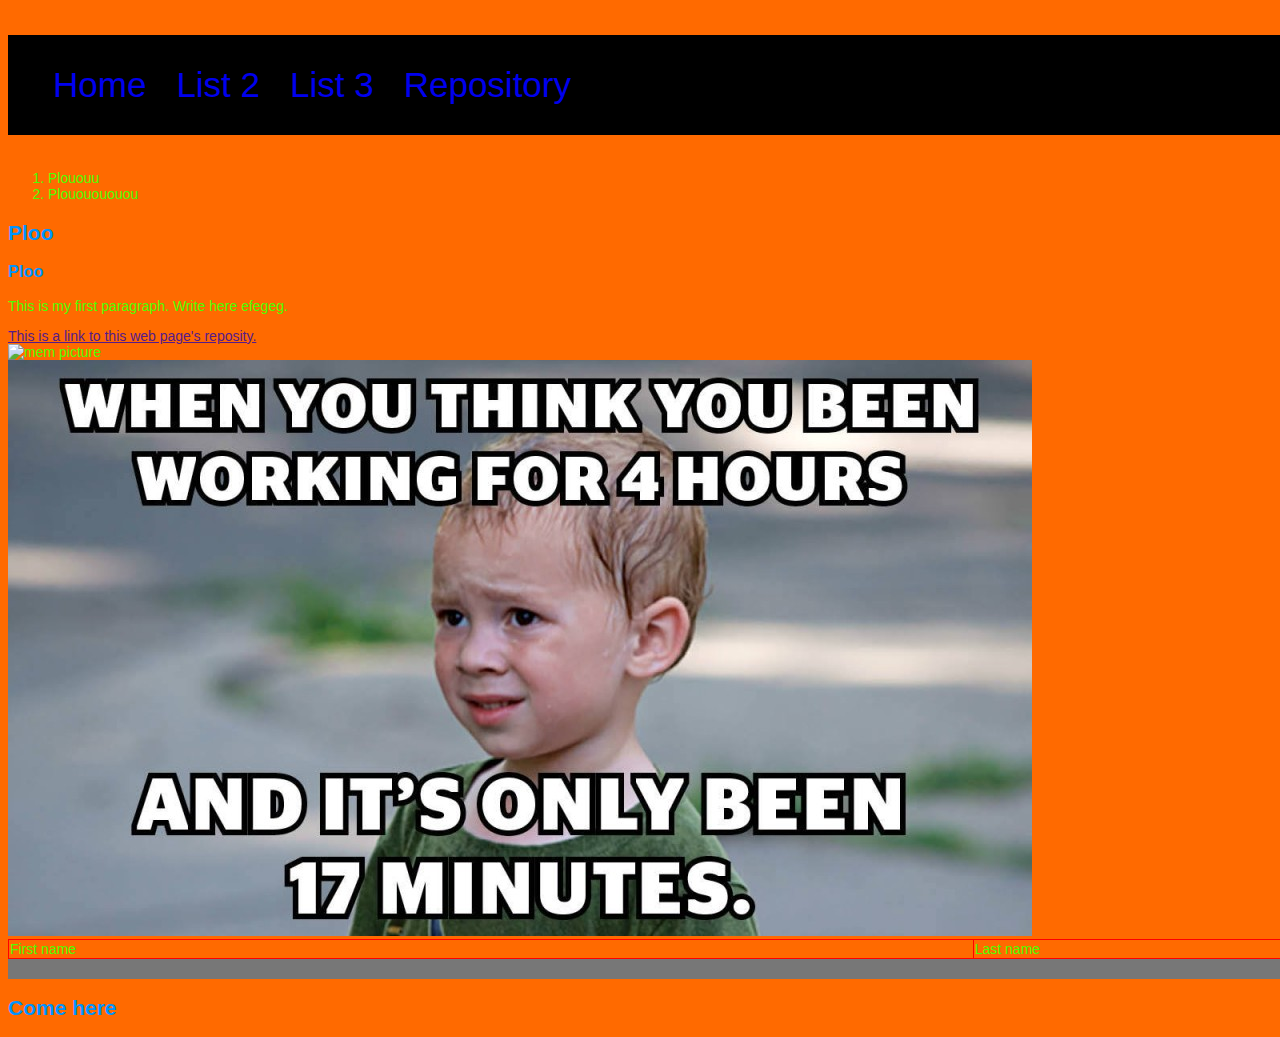
==== index.html @ 962f642a "Jou baby" ====
﻿<!DOCTYPE html>
<meta http-equiv="Content-Type" content="text/html; charset=utf-8" />
<html>
<head>
    <title> Hello everyone! 2018 </title>
    <link href="css/style.css" rel="stylesheet" type="text/css">
</head>
<body>
    <div id="wrap">
        <div id="topbar">

            <ul id="topmenu">
                <li class="active"><a href="#">Home</a></li>
                <li><a href="#">List 2</a></li>
                <li><a href="#">List 3</a></li>
                <li><a href="https://github.com/ThogeTG/learning-web">Repository</a></li>
            </ul>

        </div>

        <div id="nav">

            <ol>
                <li>Plououu</li>
                <li>Plououououou</li>
            </ol>
        </div>

        <h1></h1>
        <h2> Ploo </h2>
        <h3> Ploo </h3>
        <p> This is my first paragraph. Write here efegeg. </p>
        <a href="" target="_blank">This is a link to this web page's reposity.</a> <br>
        <img src="https://www.todaysparent.com/wp-content/uploads/2017/06/when-your-kid-becomes-a-meme-1024x576-1497986561.jpg" alt="mem picture"> <br>
        <img src="images/meme.jpg" alt="meme picture">

        <table style="width: 100%">
            <tr>
                <td> First name </td>
                <td> Last name </td>
            </tr>
        </table>
        <div id="footer">

        </div>
        <h2 id="#">Come here</h2>
    </div>
</body>
</html>
---- css/style.css ----
body {
    /*background-color: mediumvioletred;*/
    background: #ff6a00 url("https://github.com/ThogeTG/learning-web/blob/master/images/header.png?raw=true") repeat-x;
}

#wrap {
    width: 1920px;
    margin: 0 auto 15px auto;
    font-family: Verdana, Arial, Helvetica, sans-serif;
    font-size: 14px;
    color: #4cff00;
}

#topmenu {
    height: 40px;
    list-style: none;
    background-color: black;
    padding: 30px;
    text-align: center;
    font-size: 35px;
    color: white;
}

    #topmenu li {
        display: inline;
    }

    #topmenu a {
        display: block;
        float: left;
        margin: 0px 0px 0px 0px;
        text-decoration: none;
        padding: 0px 15px 0px 15px;
        text-align: center;
    }

        #topmenu a:hover {
            color: #ffffff;
            background-color: #B52E10;
        }

#header {
    display: block;
    list-style: none;
    padding: 0 0px 0px 278px;
    float: right;
    width: 415px;
    background-color: black;
    position: fixed;
}

h1, h2, h3 {
    color: #0094ff;
    font-weight: bold;
    font-family: Arial, Helvetica, sans-serif
}

table, th, td
{
    border: 1px solid #ff0000;
    border-collapse: collapse;
}

/* Header */
/*
#header 
{
    height: 242px;
    background: url(images/header.png) no-repeat left top;
    clear: both;
}

#topbar 
{
    height: 78px;
}

/*Header Menu*
#topmenu
{
    display: block;
    list-style: none;
    padding: 0 0 0 278px;
    float: right;
    width: 415px;
}

#topmenu li
{
    display: inline;
}

#topmenu a
{
    display: block;
    float: left;
    height: 28px;
    margin: 0 0 0 0;
    text-decoration: none;
    padding: 9px 15px 0px 15px;
    text-align: center;
}

#topmenu a:hover
{
    color: #b200ff;
    background-color: #808080;
}

/* Style the header */

#article {
    float: left;
    padding: 20px;
    width: 70%;
    background-color: #f1f1f1;
    height: 300px; /* only for demonstration, should be removed */
}

/* Clear floats after the columns */
#section:after {
    content: "";
    display: table;
    clear: both;
}

/* Style the footer */
#footer {
    background-color: #777;
    padding: 10px;
    text-align: center;
    color: white;
}
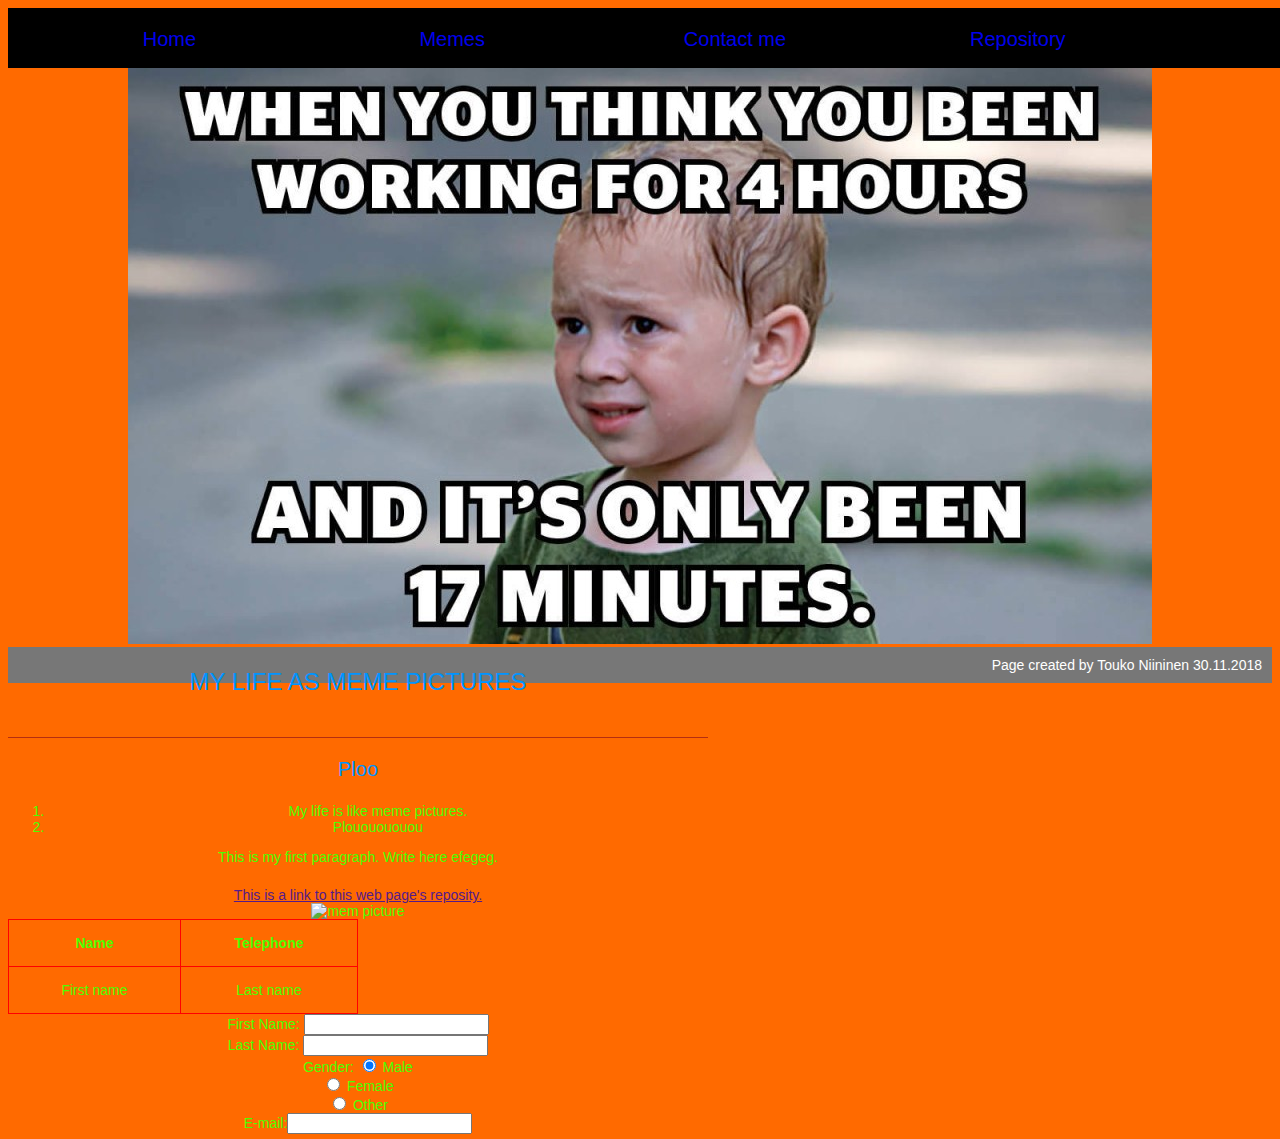
==== commit 555e3d64: "Added new file." ====
--- a/index.html
+++ b/index.html
@@ -11,39 +11,60 @@
 
             <ul id="topmenu">
                 <li class="active"><a href="#">Home</a></li>
-                <li><a href="#">List 2</a></li>
-                <li><a href="#">List 3</a></li>
+                <li><a href="#">Memes</a></li>
+                <li><a href="#">Contact me</a></li>
                 <li><a href="https://github.com/ThogeTG/learning-web">Repository</a></li>
             </ul>
 
         </div>
 
-        <div id="nav">
 
-            <ol>
-                <li>Plououu</li>
-                <li>Plououououou</li>
-            </ol>
-        </div>
-
-        <h1></h1>
-        <h2> Ploo </h2>
-        <h3> Ploo </h3>
-        <p> This is my first paragraph. Write here efegeg. </p>
-        <a href="" target="_blank">This is a link to this web page's reposity.</a> <br>
-        <img src="https://www.todaysparent.com/wp-content/uploads/2017/06/when-your-kid-becomes-a-meme-1024x576-1497986561.jpg" alt="mem picture"> <br>
         <img src="images/meme.jpg" alt="meme picture">
 
-        <table style="width: 100%">
-            <tr>
-                <td> First name </td>
-                <td> Last name </td>
-            </tr>
-        </table>
+        <div id="mainpage">
+
+            <h1>MY LIFE AS MEME PICTURES</h1>
+
+            <h2>  </h2>
+            
+            <h3> Ploo </h3>
+            
+            <p>
+                <ol>
+                    <li>My life is like meme pictures.</li>
+                    <li>Plououououou</li>
+                </ol>
+                This is my first paragraph. Write here efegeg.
+            </p>
+
+            <a href="" target="_blank">This is a link to this web page's reposity.</a> <br>
+            <img src="" alt="mem picture"> <br>
+
+
+            <table style="width: 50%">
+                <tr>
+                    <th>Name</th>
+                    <th colspan="2">Telephone</th>
+                </tr>
+                <tr>
+                    <td> First name </td>
+                    <td> Last name </td>
+                </tr>
+            </table>
+            <form>
+                First Name: <input type="text" name="fname"> <br>
+                Last Name: <input type="text" name="lname"><br>
+                Gender: <input type="radio" name="gender" value="male" checked> Male <br>
+                <input type="radio" name="gender" value="female"> Female <br>
+                <input type="radio" name="gender" value="other"> Other <br>
+                E-mail:<input type="email" name="email"> <br>
+
+            </form>
+        </div>
         <div id="footer">
-
+            Page created by Touko Niininen 30.11.2018
         </div>
-        <h2 id="#">Come here</h2>
+        <h2 id="#"></h2>
     </div>
 </body>
 </html>--- a/css/style.css
+++ b/css/style.css
@@ -4,31 +4,37 @@
 }
 
 #wrap {
-    width: 1920px;
+    width: 100%;
     margin: 0 auto 15px auto;
+    text-align: center;
     font-family: Verdana, Arial, Helvetica, sans-serif;
     font-size: 14px;
     color: #4cff00;
 }
 
 #topmenu {
-    height: 40px;
+    height: 20px;
+    width: 100%;
+    float: left;
     list-style: none;
+    margin: auto;
     background-color: black;
-    padding: 30px;
+    padding: 20px;
     text-align: center;
-    font-size: 35px;
+    font-size: 20px;
     color: white;
 }
 
-    #topmenu li {
+    #topmenu li 
+    {
         display: inline;
     }
 
     #topmenu a {
         display: block;
         float: left;
-        margin: 0px 0px 0px 0px;
+        width: 20%;
+        margin: auto;
         text-decoration: none;
         padding: 0px 15px 0px 15px;
         text-align: center;
@@ -49,16 +55,51 @@
     position: fixed;
 }
 
-h1, h2, h3 {
-    color: #0094ff;
-    font-weight: bold;
-    font-family: Arial, Helvetica, sans-serif
+#mainpage 
+{
+    width: 700px;
+    float: left;
+    padding: 5px 5px 5px 0px;
+    height: auto
 }
 
-table, th, td
+    #mainpage h1 {
+        font-size: 24px;
+    }
+
+    #mainpage h2 {
+        font-size: 18px;
+        padding-top: 20px;
+        padding-bottom: 5px;
+        border-bottom: 1px solid #B52E10;
+    }
+
+    #mainpage h3 {
+        font-size: 20px;
+    }
+
+    #mainpage h4 {
+        font-size: 18px;
+    }
+
+    #mainpage h5 {
+        font-size: 16px;
+    }
+
+h1, h2, h3 
+{
+    color: #0094ff;
+    font-weight: normal;
+    font-family: Arial, Helvetica, sans-serif;
+    text-align: center;
+}
+
+table, tr, th, td
 {
     border: 1px solid #ff0000;
     border-collapse: collapse;
+    padding: 15px;
+    text-align: center;
 }
 
 /* Header */
@@ -68,21 +109,6 @@
     height: 242px;
     background: url(images/header.png) no-repeat left top;
     clear: both;
-}
-
-#topbar 
-{
-    height: 78px;
-}
-
-/*Header Menu*
-#topmenu
-{
-    display: block;
-    list-style: none;
-    padding: 0 0 0 278px;
-    float: right;
-    width: 415px;
 }
 
 #topmenu li
@@ -128,6 +154,30 @@
 #footer {
     background-color: #777;
     padding: 10px;
-    text-align: center;
+    text-align: right;
     color: white;
 }
+
+/*Content*/
+#content {
+    background-color: #FFFFFF;
+}
+
+
+
+    #mainpage p {
+        line-height: 22px;
+        margin: 10px 0px 22px 0px;
+        text-align: justify;
+    }
+
+    #mainpage blockquote {
+        background: #efefef;
+        display: block;
+        margin: 5px;
+        font: Georgia, "Times New Roman", Times, serif;
+        font-style: italic;
+    }
+
+
+
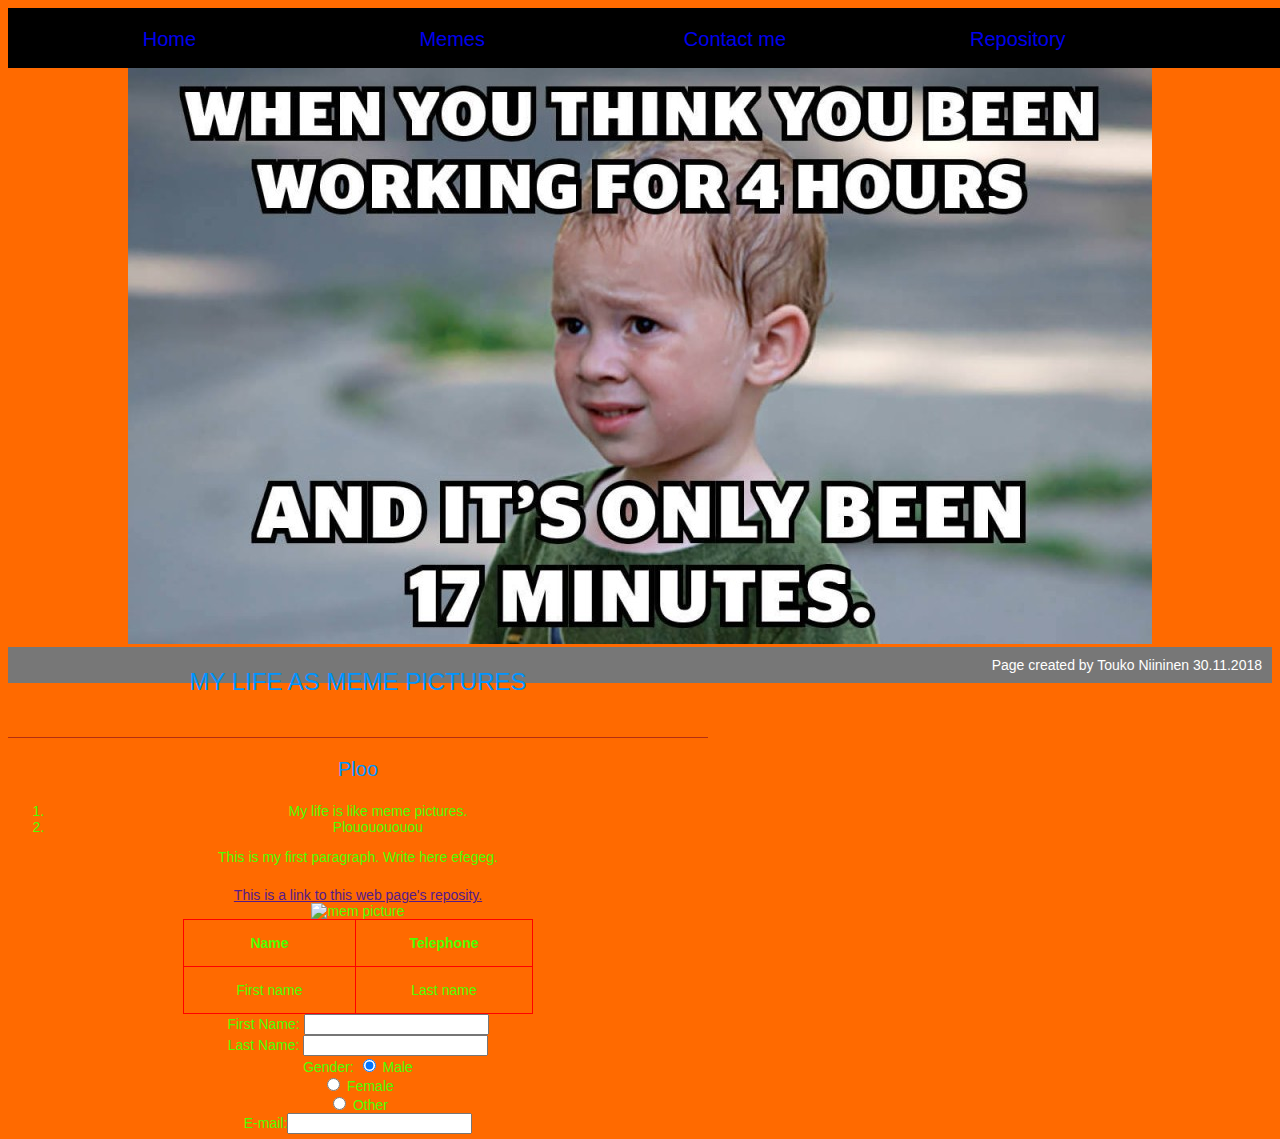
==== commit dfb1a67d: "Added a form." ====
--- a/index.html
+++ b/index.html
@@ -12,7 +12,7 @@
             <ul id="topmenu">
                 <li class="active"><a href="#">Home</a></li>
                 <li><a href="#">Memes</a></li>
-                <li><a href="#">Contact me</a></li>
+                <li><a href="contactme.html">Contact me</a></li>
                 <li><a href="https://github.com/ThogeTG/learning-web">Repository</a></li>
             </ul>
 
--- a/css/style.css
+++ b/css/style.css
@@ -94,12 +94,23 @@
     text-align: center;
 }
 
-table, tr, th, td
-{
+table, tr, th, td {
+    
     border: 1px solid #ff0000;
     border-collapse: collapse;
     padding: 15px;
     text-align: center;
+    margin: auto;
+}
+
+form
+{
+    
+}
+
+input 
+{
+    display: table-cell;
 }
 
 /* Header */
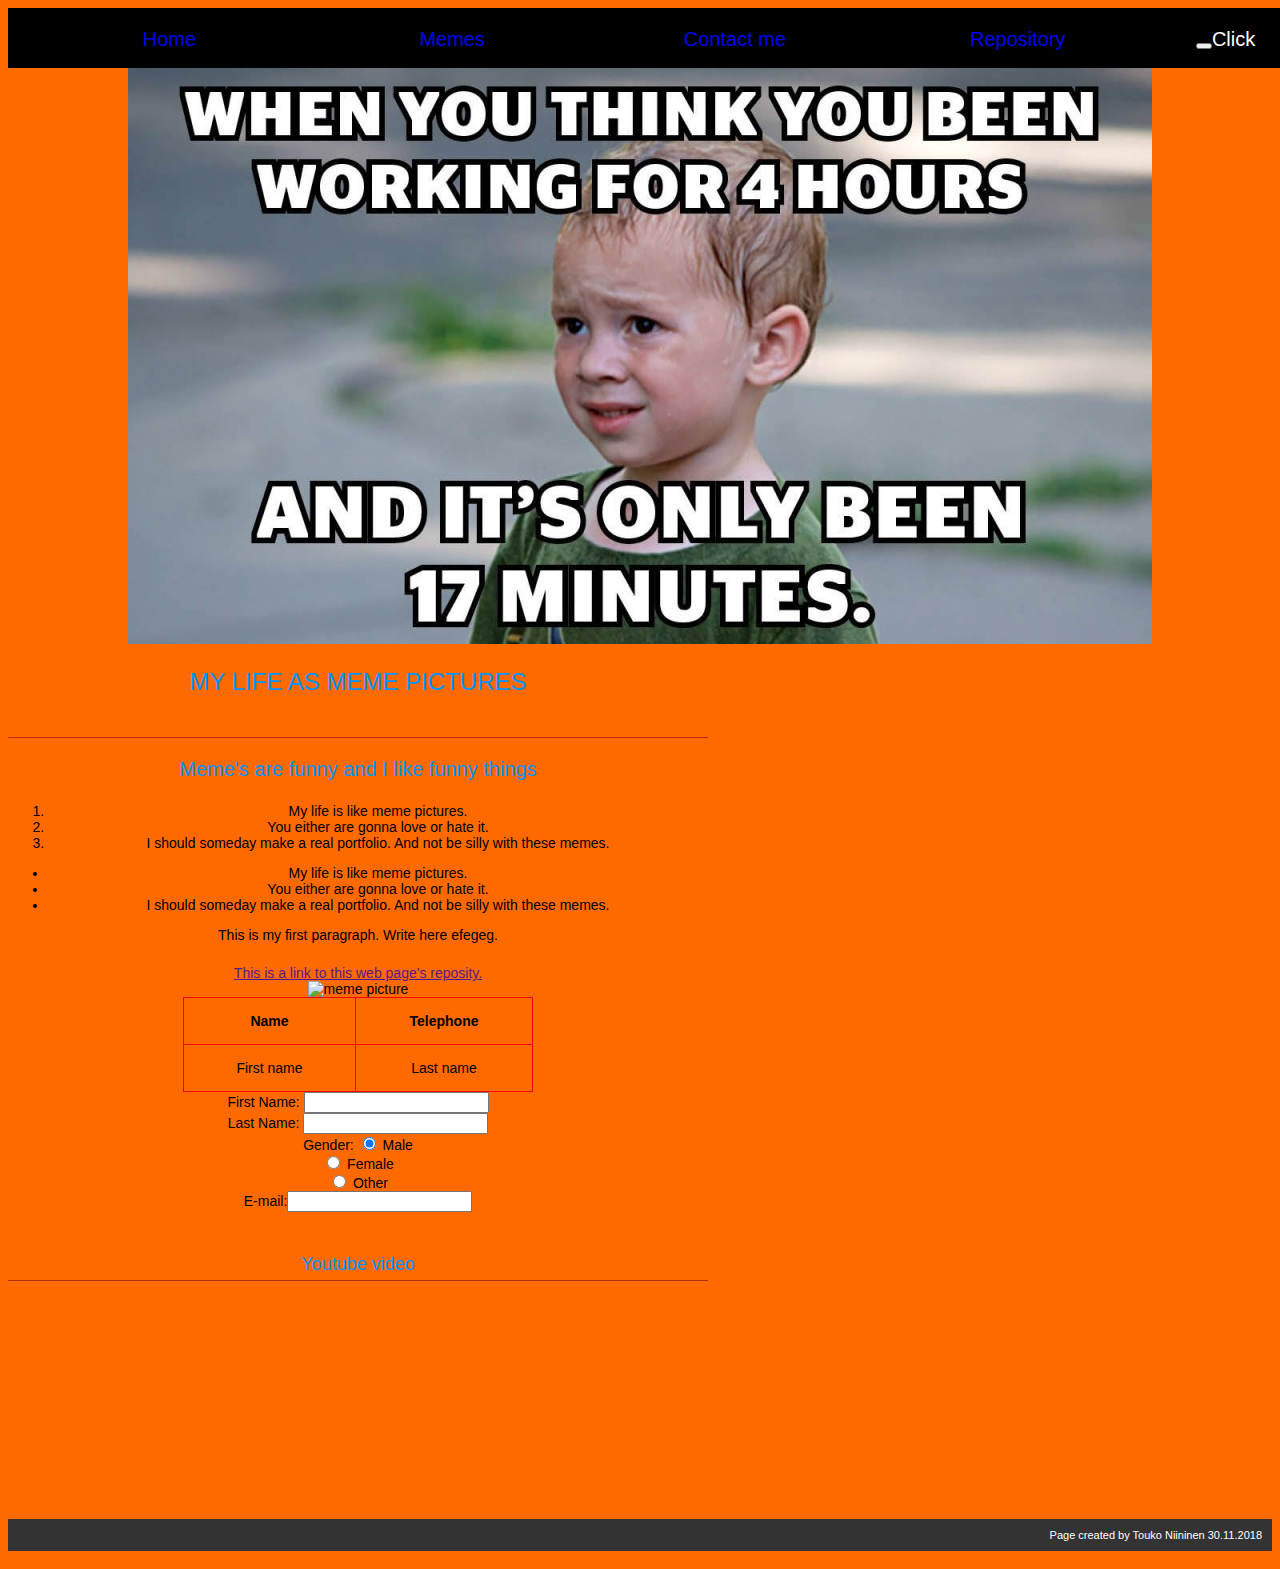
==== commit 4459cb5a: "Shittii lisää." ====
--- a/index.html
+++ b/index.html
@@ -4,6 +4,40 @@
 <head>
     <title> Hello everyone! 2018 </title>
     <link href="css/style.css" rel="stylesheet" type="text/css">
+    <script>
+        function showLocation()
+        {
+            if (navigator.geolocation)
+            {
+                navigator.geolocation.getCurrentPosition(showPosition);
+            }
+            else
+            {
+                alert('Your browser does not support geolocation');
+            }
+        }
+
+        function showPosition(position)
+        {
+            alert("Latitude: " + position.coords.latitude + "Longitude: " + position.coords.longitude);
+        }
+
+        function validateForm() {
+            if (document.forms["myForm"]["name"].value == null || document.forms["myForm"]["name"].value == "") {
+                alert("Name must be filled out");
+                return false;
+            }
+            if (document.forms["myForm"]["phone"].value == null || document.forms["myForm"]["phone"].value == "") {
+                alert("Phone must be filled out");
+                return false;
+            }
+            if (document.forms["myForm"]["email"].value == null || document.forms["myForm"]["email"].value == "") {
+                alert("Email must be filled out");
+                return false;
+            }
+            return true;
+        }
+    </script>
 </head>
 <body>
     <div id="wrap">
@@ -14,10 +48,10 @@
                 <li><a href="#">Memes</a></li>
                 <li><a href="contactme.html">Contact me</a></li>
                 <li><a href="https://github.com/ThogeTG/learning-web">Repository</a></li>
+                <li><button onclick="showLocation()"></button>Click</li>
             </ul>
 
         </div>
-
 
         <img src="images/meme.jpg" alt="meme picture">
 
@@ -26,19 +60,26 @@
             <h1>MY LIFE AS MEME PICTURES</h1>
 
             <h2>  </h2>
-            
-            <h3> Ploo </h3>
-            
+
+            <h3>Meme's are funny and I like funny things</h3>
+
             <p>
                 <ol>
                     <li>My life is like meme pictures.</li>
-                    <li>Plououououou</li>
+                    <li>You either are gonna love or hate it.</li>
+                    <li>I should someday make a real portfolio. And not be silly with these memes.</li>
                 </ol>
+
+                <ul>
+                    <li>My life is like meme pictures.</li>
+                    <li>You either are gonna love or hate it.</li>
+                    <li>I should someday make a real portfolio. And not be silly with these memes.</li>
+                </ul>
                 This is my first paragraph. Write here efegeg.
             </p>
 
             <a href="" target="_blank">This is a link to this web page's reposity.</a> <br>
-            <img src="" alt="mem picture"> <br>
+            <img src="#" alt="meme picture"><br>
 
 
             <table style="width: 50%">
@@ -58,8 +99,10 @@
                 <input type="radio" name="gender" value="female"> Female <br>
                 <input type="radio" name="gender" value="other"> Other <br>
                 E-mail:<input type="email" name="email"> <br>
-
             </form>
+            <p></p>
+            <h2>Youtube video</h2>
+            <iframe width="460" height="215" src="https://www.youtube.com/embed/N1ZgIkJ0bvY" frameborder="0" allow="accelerometer; autoplay; encrypted-media; gyroscope; picture-in-picture" allowfullscreen></iframe><br>
         </div>
         <div id="footer">
             Page created by Touko Niininen 30.11.2018
--- a/css/style.css
+++ b/css/style.css
@@ -9,7 +9,6 @@
     text-align: center;
     font-family: Verdana, Arial, Helvetica, sans-serif;
     font-size: 14px;
-    color: #4cff00;
 }
 
 #topmenu {
@@ -86,6 +85,11 @@
         font-size: 16px;
     }
 
+    #mainpage p {
+        font-size: 16px;
+        color: #0094ff;
+    }
+
 h1, h2, h3 
 {
     color: #0094ff;
@@ -94,8 +98,8 @@
     text-align: center;
 }
 
-table, tr, th, td {
-    
+table, tr, th, td 
+{
     border: 1px solid #ff0000;
     border-collapse: collapse;
     padding: 15px;
@@ -146,14 +150,6 @@
 
 /* Style the header */
 
-#article {
-    float: left;
-    padding: 20px;
-    width: 70%;
-    background-color: #f1f1f1;
-    height: 300px; /* only for demonstration, should be removed */
-}
-
 /* Clear floats after the columns */
 #section:after {
     content: "";
@@ -166,7 +162,12 @@
     background-color: #777;
     padding: 10px;
     text-align: right;
-    color: white;
+    color: #FFFFFF;
+    margin: 0 auto;
+    background: #333333;
+    font-family: Verdana, Arial, Helvetica, sans-serif;
+    font-size: 11px;
+    clear: both;
 }
 
 /*Content*/
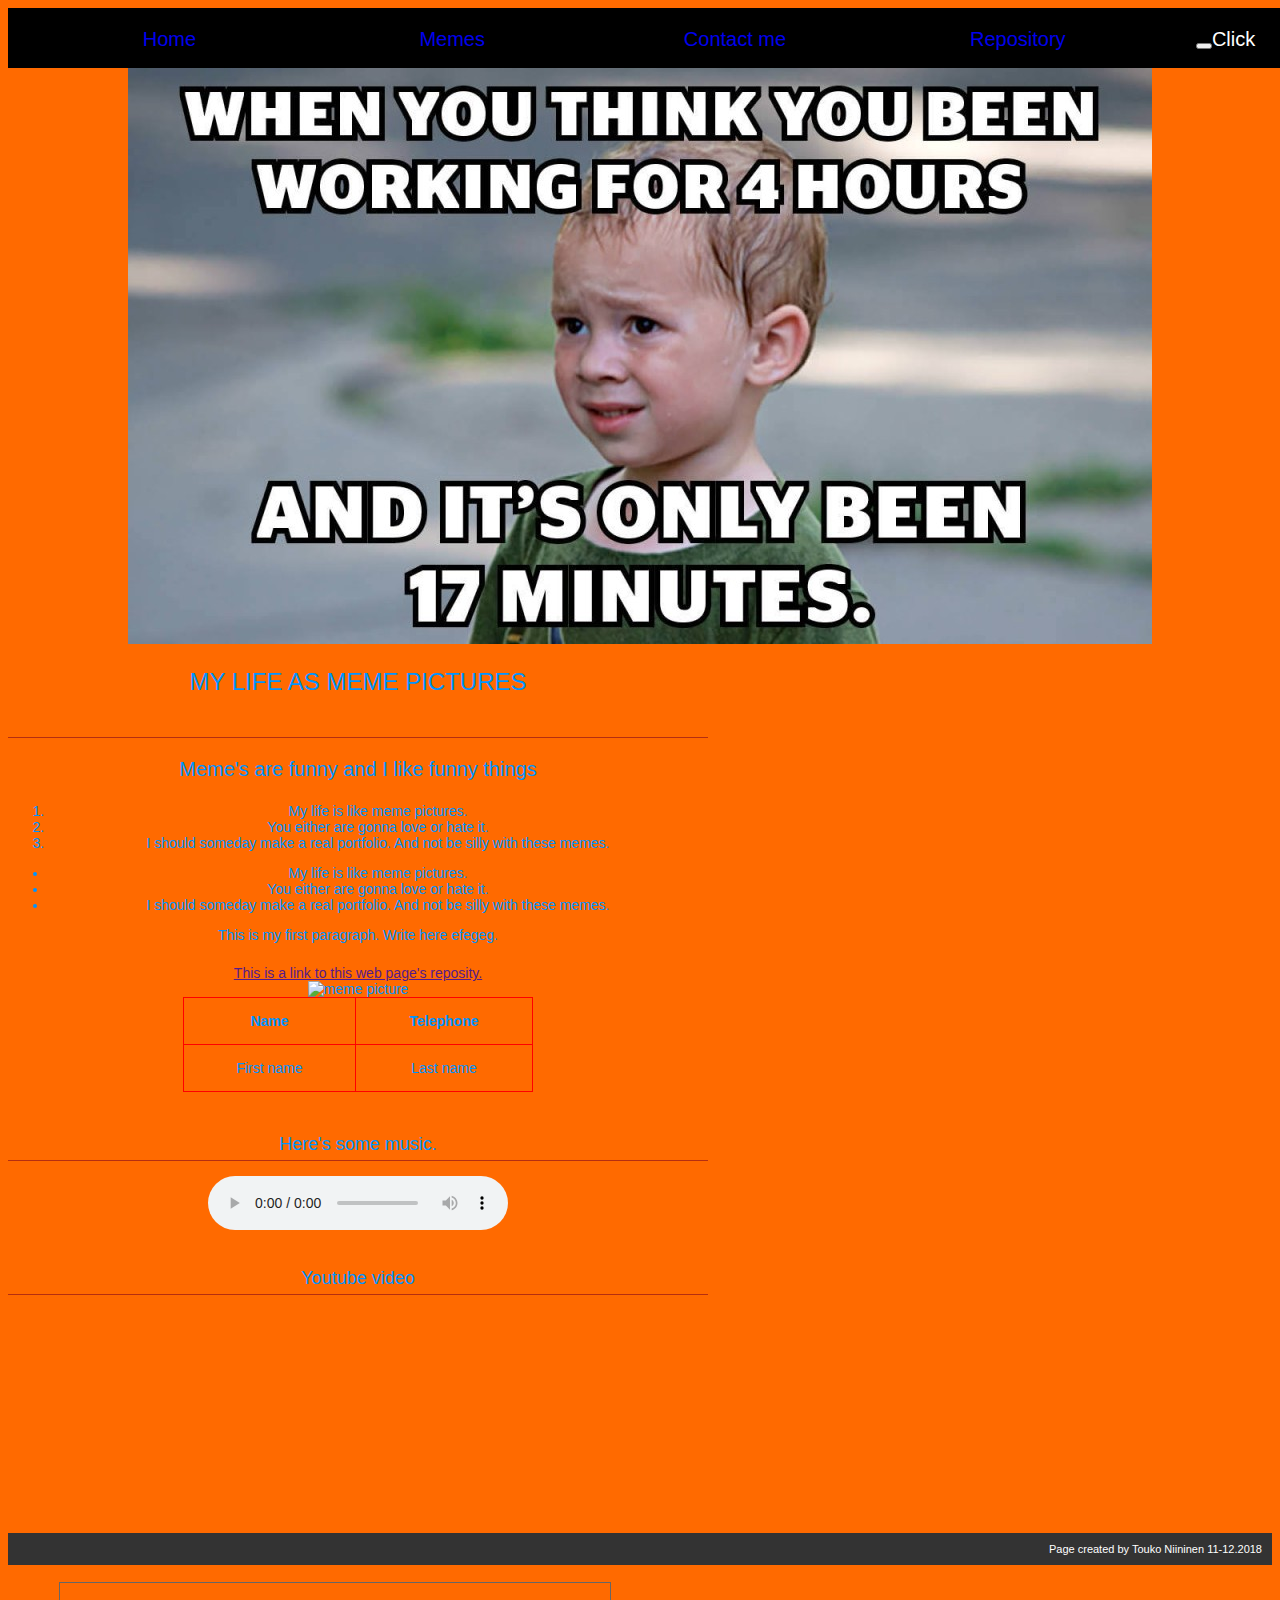
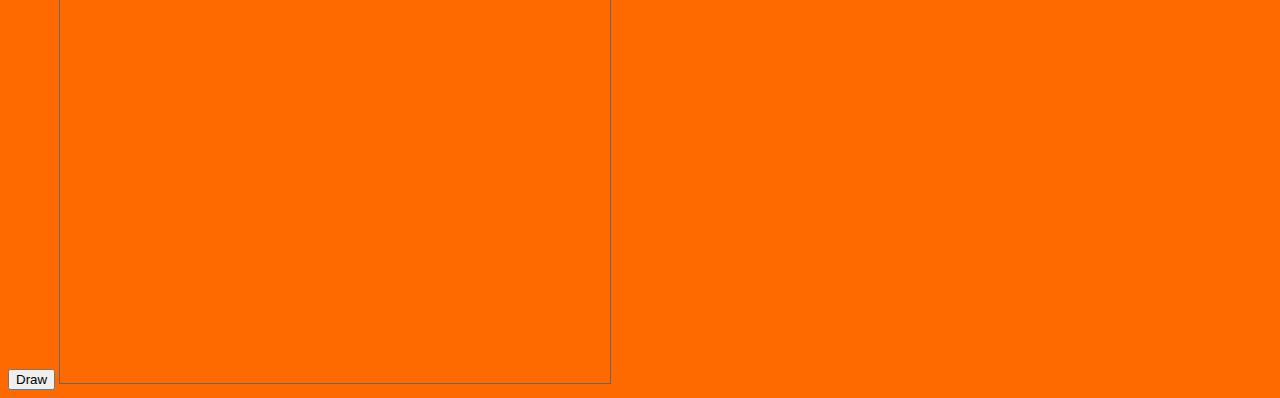
==== commit 9f411855: "Audioo ja videoo lisätty." ====
--- a/index.html
+++ b/index.html
@@ -20,6 +20,19 @@
         function showPosition(position)
         {
             alert("Latitude: " + position.coords.latitude + "Longitude: " + position.coords.longitude);
+        }
+
+        function draw(x, y)
+        {
+            var canvas = document.getElementById('canvas');
+            var ctx = canvas.getContext('2d');
+            ctx.save();
+            ctx.clearRect(0, 0, 550, 400);
+            ctx.fillStyle = "rgba(0, 200, 0, 1)";
+            ctx.fillRect(x, 20, 50, 50);
+            ctx.restore();
+            x += 5;
+            var loopTimer = setTimeout('draw('+x+', '+y+')', 200);
         }
 
         function validateForm() {
@@ -92,22 +105,24 @@
                     <td> Last name </td>
                 </tr>
             </table>
-            <form>
-                First Name: <input type="text" name="fname"> <br>
-                Last Name: <input type="text" name="lname"><br>
-                Gender: <input type="radio" name="gender" value="male" checked> Male <br>
-                <input type="radio" name="gender" value="female"> Female <br>
-                <input type="radio" name="gender" value="other"> Other <br>
-                E-mail:<input type="email" name="email"> <br>
-            </form>
+            
             <p></p>
+            <h2>Here's some music.</h2>
+            <audio controls>
+                <source src="audio/audio.mp3" type="audio/mp3">
+                Your browser does not support the audio element.
+            </audio>
+
             <h2>Youtube video</h2>
             <iframe width="460" height="215" src="https://www.youtube.com/embed/N1ZgIkJ0bvY" frameborder="0" allow="accelerometer; autoplay; encrypted-media; gyroscope; picture-in-picture" allowfullscreen></iframe><br>
+
         </div>
         <div id="footer">
-            Page created by Touko Niininen 30.11.2018
+            Page created by Touko Niininen 11-12.2018
         </div>
         <h2 id="#"></h2>
     </div>
+    <button onclick="draw(0, 0)">Draw</button>
+    <canvas id="canvas" width="550" height="400"></canvas>
 </body>
 </html>--- a/css/style.css
+++ b/css/style.css
@@ -9,6 +9,7 @@
     text-align: center;
     font-family: Verdana, Arial, Helvetica, sans-serif;
     font-size: 14px;
+    color: #0094ff;
 }
 
 #topmenu {
@@ -115,6 +116,11 @@
 input 
 {
     display: table-cell;
+}
+
+canvas
+{
+    border:#666 1px solid;
 }
 
 /* Header */
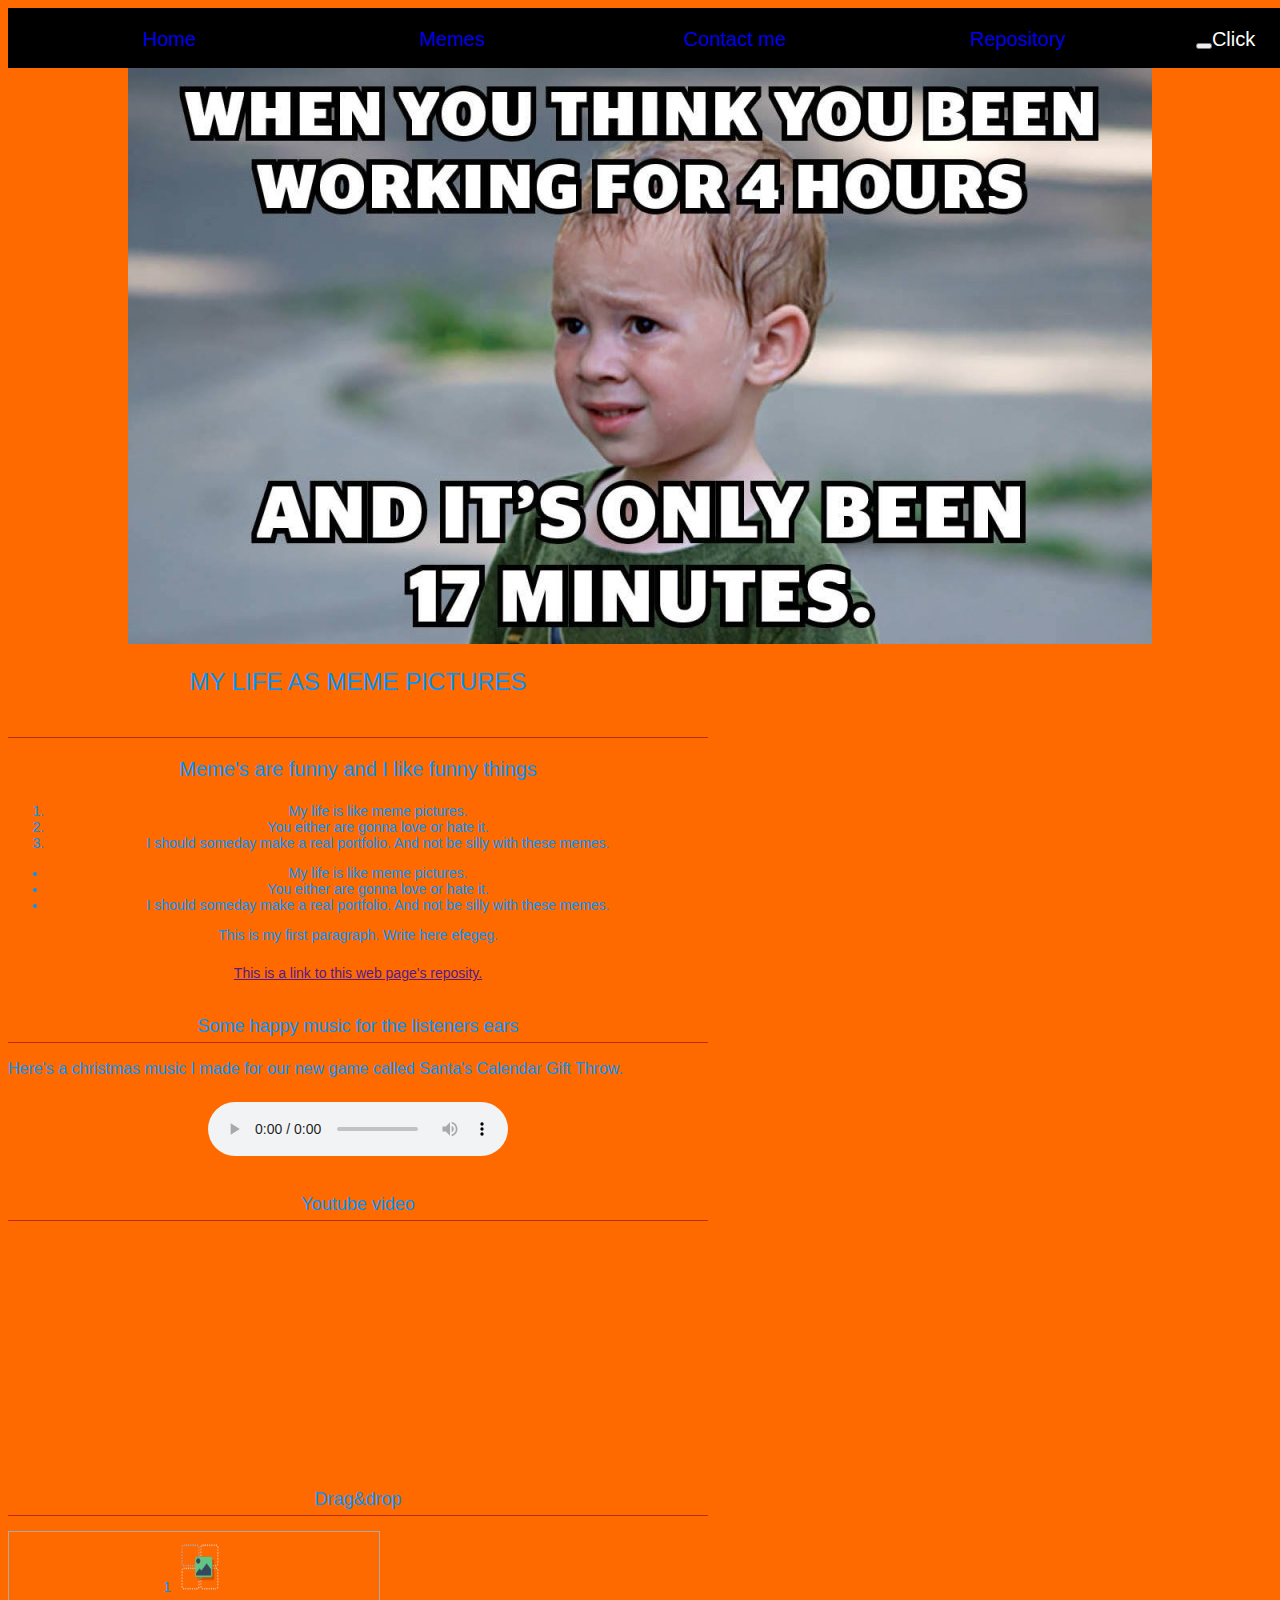
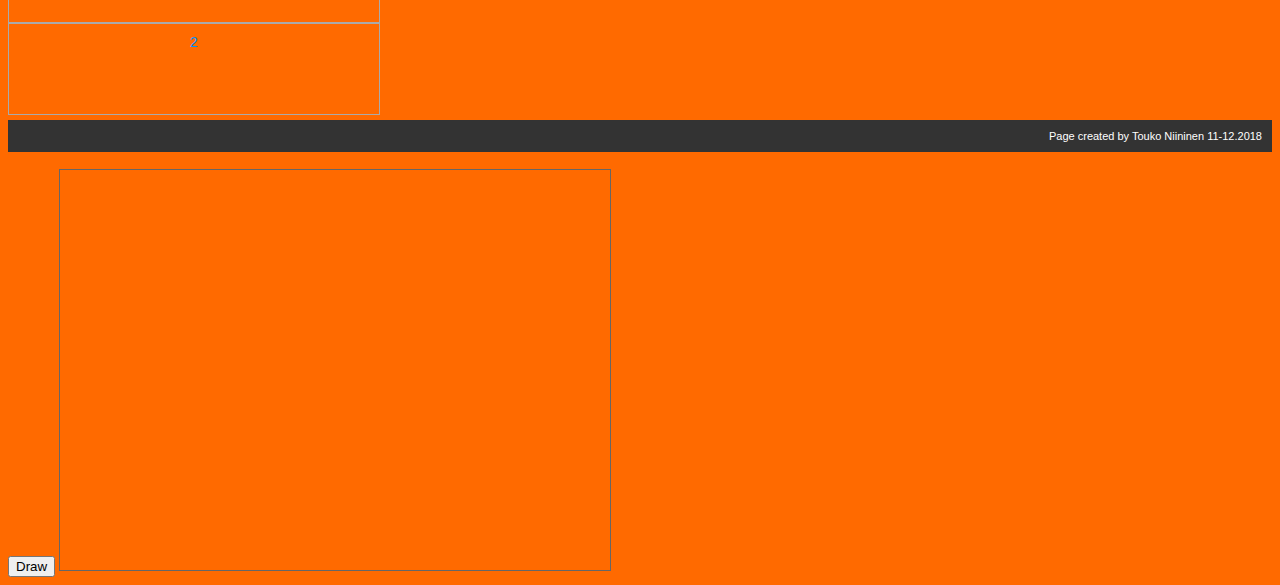
==== commit 824eb00e: "Some stuff added still." ====
--- a/index.html
+++ b/index.html
@@ -5,25 +5,34 @@
     <title> Hello everyone! 2018 </title>
     <link href="css/style.css" rel="stylesheet" type="text/css">
     <script>
-        function showLocation()
-        {
-            if (navigator.geolocation)
-            {
+        function showLocation() {
+            if (navigator.geolocation) {
                 navigator.geolocation.getCurrentPosition(showPosition);
             }
-            else
-            {
+            else {
                 alert('Your browser does not support geolocation');
             }
         }
 
-        function showPosition(position)
-        {
+        function showPosition(position) {
             alert("Latitude: " + position.coords.latitude + "Longitude: " + position.coords.longitude);
         }
 
-        function draw(x, y)
-        {
+        function allowDrop(ev) {
+            ev.preventDefault();
+        }
+
+        function drag(ev) {
+            ev.dataTransfer.setData("text", ev.target.id);
+        }
+
+        function drop(ev) {
+            ev.preventDefault();
+            var data = ev.dataTransfer.getData("text");
+            ev.target.appendChild(document.getElementById(data));
+        }
+
+        function draw(x, y) {
             var canvas = document.getElementById('canvas');
             var ctx = canvas.getContext('2d');
             ctx.save();
@@ -32,7 +41,7 @@
             ctx.fillRect(x, 20, 50, 50);
             ctx.restore();
             x += 5;
-            var loopTimer = setTimeout('draw('+x+', '+y+')', 200);
+            var loopTimer = setTimeout('draw(' + x + ', ' + y + ')', 200);
         }
 
         function validateForm() {
@@ -92,22 +101,10 @@
             </p>
 
             <a href="" target="_blank">This is a link to this web page's reposity.</a> <br>
-            <img src="#" alt="meme picture"><br>
 
+            <h2>Some happy music for the listeners ears</h2>
+            <p>Here's a christmas music I made for our new game called Santa's Calendar Gift Throw.</p>
 
-            <table style="width: 50%">
-                <tr>
-                    <th>Name</th>
-                    <th colspan="2">Telephone</th>
-                </tr>
-                <tr>
-                    <td> First name </td>
-                    <td> Last name </td>
-                </tr>
-            </table>
-            
-            <p></p>
-            <h2>Here's some music.</h2>
             <audio controls>
                 <source src="audio/audio.mp3" type="audio/mp3">
                 Your browser does not support the audio element.
@@ -116,6 +113,14 @@
             <h2>Youtube video</h2>
             <iframe width="460" height="215" src="https://www.youtube.com/embed/N1ZgIkJ0bvY" frameborder="0" allow="accelerometer; autoplay; encrypted-media; gyroscope; picture-in-picture" allowfullscreen></iframe><br>
 
+            <h2>Drag&drop</h2>
+            <div id="div1" ondrop="drop(event)" ondragover="allowDrop(event)"> 1
+                <img id="drag1" src="images/dragdrop.png" draggable="true" ondragstart="drag(event)" width="50" height="50">
+            </div>
+            
+             <div id="div1" ondrop="drop(event)" ondragover="allowDrop(event)"> 2 
+            
+             </div>
         </div>
         <div id="footer">
             Page created by Touko Niininen 11-12.2018
--- a/css/style.css
+++ b/css/style.css
@@ -121,6 +121,13 @@
 canvas
 {
     border:#666 1px solid;
+}
+
+#div1 {
+    width: 350px;
+    height: 70px;
+    padding: 10px;
+    border: 1px solid #aaaaaa;
 }
 
 /* Header */
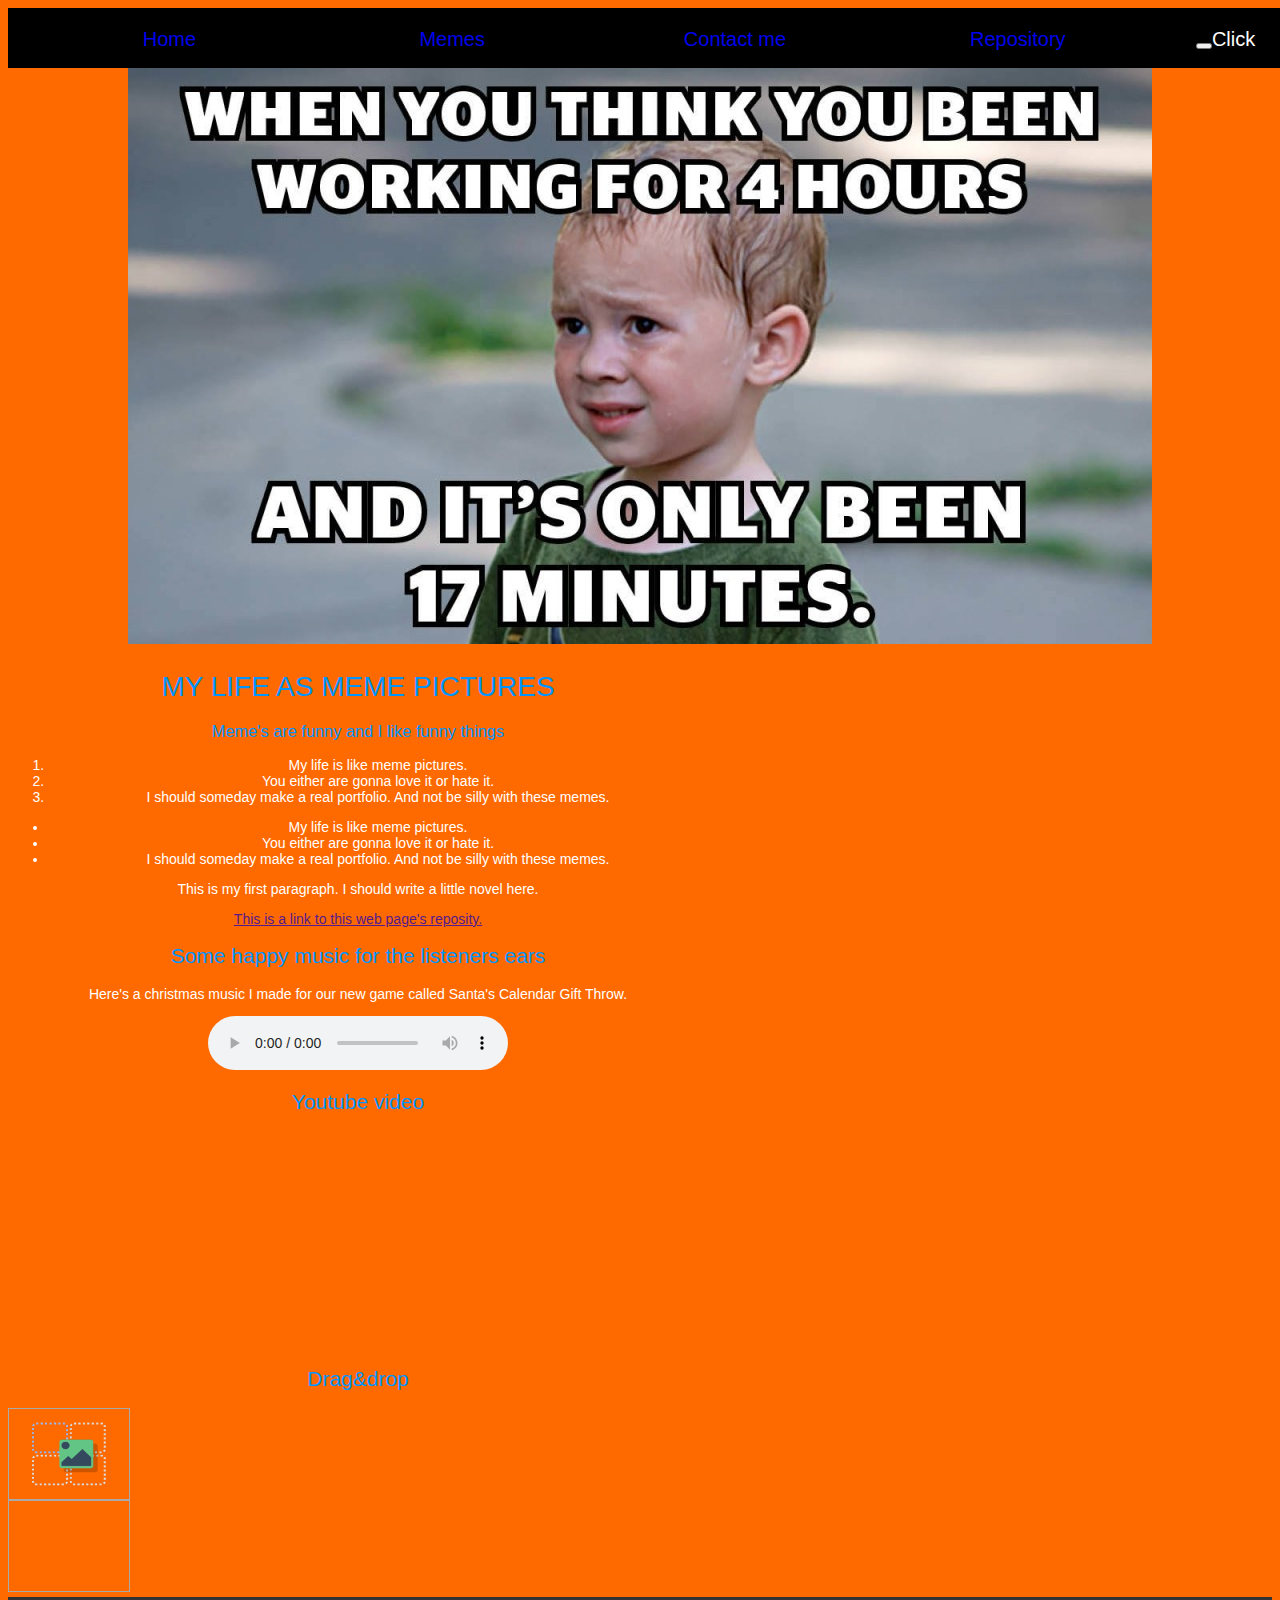
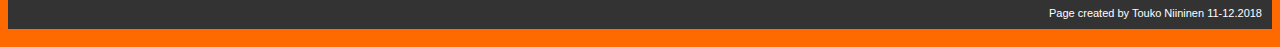
==== commit ad39032e: "Background changed." ====
--- a/index.html
+++ b/index.html
@@ -88,16 +88,16 @@
             <p>
                 <ol>
                     <li>My life is like meme pictures.</li>
-                    <li>You either are gonna love or hate it.</li>
+                    <li>You either are gonna love it or hate it.</li>
                     <li>I should someday make a real portfolio. And not be silly with these memes.</li>
                 </ol>
 
                 <ul>
                     <li>My life is like meme pictures.</li>
-                    <li>You either are gonna love or hate it.</li>
+                    <li>You either are gonna love it or hate it.</li>
                     <li>I should someday make a real portfolio. And not be silly with these memes.</li>
                 </ul>
-                This is my first paragraph. Write here efegeg.
+                This is my first paragraph. I should write a little novel here.
             </p>
 
             <a href="" target="_blank">This is a link to this web page's reposity.</a> <br>
@@ -114,20 +114,18 @@
             <iframe width="460" height="215" src="https://www.youtube.com/embed/N1ZgIkJ0bvY" frameborder="0" allow="accelerometer; autoplay; encrypted-media; gyroscope; picture-in-picture" allowfullscreen></iframe><br>
 
             <h2>Drag&drop</h2>
-            <div id="div1" ondrop="drop(event)" ondragover="allowDrop(event)"> 1
-                <img id="drag1" src="images/dragdrop.png" draggable="true" ondragstart="drag(event)" width="50" height="50">
+            <div id="div1" ondrop="drop(event)" ondragover="allowDrop(event)">
+                <img id="drag1" src="images/dragdrop.png" draggable="true" ondragstart="drag(event)" width="100" height="70">
             </div>
-            
-             <div id="div1" ondrop="drop(event)" ondragover="allowDrop(event)"> 2 
-            
-             </div>
+
+            <div id="div1" ondrop="drop(event)" ondragover="allowDrop(event)">
+
+            </div>
         </div>
         <div id="footer">
             Page created by Touko Niininen 11-12.2018
         </div>
         <h2 id="#"></h2>
     </div>
-    <button onclick="draw(0, 0)">Draw</button>
-    <canvas id="canvas" width="550" height="400"></canvas>
 </body>
 </html>--- a/css/style.css
+++ b/css/style.css
@@ -1,6 +1,6 @@
 body {
     /*background-color: mediumvioletred;*/
-    background: #ff6a00 url("https://github.com/ThogeTG/learning-web/blob/master/images/header.png?raw=true") repeat-x;
+    background: #ff6a00 url("https://github.com/ThogeTG/learning-web/blob/master/images/header.jpg?raw=true") repeat-x;
 }
 
 #wrap {
@@ -9,7 +9,7 @@
     text-align: center;
     font-family: Verdana, Arial, Helvetica, sans-serif;
     font-size: 14px;
-    color: #0094ff;
+    color: white;
 }
 
 #topmenu {
@@ -63,34 +63,6 @@
     height: auto
 }
 
-    #mainpage h1 {
-        font-size: 24px;
-    }
-
-    #mainpage h2 {
-        font-size: 18px;
-        padding-top: 20px;
-        padding-bottom: 5px;
-        border-bottom: 1px solid #B52E10;
-    }
-
-    #mainpage h3 {
-        font-size: 20px;
-    }
-
-    #mainpage h4 {
-        font-size: 18px;
-    }
-
-    #mainpage h5 {
-        font-size: 16px;
-    }
-
-    #mainpage p {
-        font-size: 16px;
-        color: #0094ff;
-    }
-
 h1, h2, h3 
 {
     color: #0094ff;
@@ -124,50 +96,11 @@
 }
 
 #div1 {
-    width: 350px;
+    width: 100px;
     height: 70px;
     padding: 10px;
     border: 1px solid #aaaaaa;
-}
-
-/* Header */
-/*
-#header 
-{
-    height: 242px;
-    background: url(images/header.png) no-repeat left top;
-    clear: both;
-}
-
-#topmenu li
-{
-    display: inline;
-}
-
-#topmenu a
-{
     display: block;
-    float: left;
-    height: 28px;
-    margin: 0 0 0 0;
-    text-decoration: none;
-    padding: 9px 15px 0px 15px;
-    text-align: center;
-}
-
-#topmenu a:hover
-{
-    color: #b200ff;
-    background-color: #808080;
-}
-
-/* Style the header */
-
-/* Clear floats after the columns */
-#section:after {
-    content: "";
-    display: table;
-    clear: both;
 }
 
 /* Style the footer */
@@ -181,28 +114,4 @@
     font-family: Verdana, Arial, Helvetica, sans-serif;
     font-size: 11px;
     clear: both;
-}
-
-/*Content*/
-#content {
-    background-color: #FFFFFF;
-}
-
-
-
-    #mainpage p {
-        line-height: 22px;
-        margin: 10px 0px 22px 0px;
-        text-align: justify;
-    }
-
-    #mainpage blockquote {
-        background: #efefef;
-        display: block;
-        margin: 5px;
-        font: Georgia, "Times New Roman", Times, serif;
-        font-style: italic;
-    }
-
-
-
+}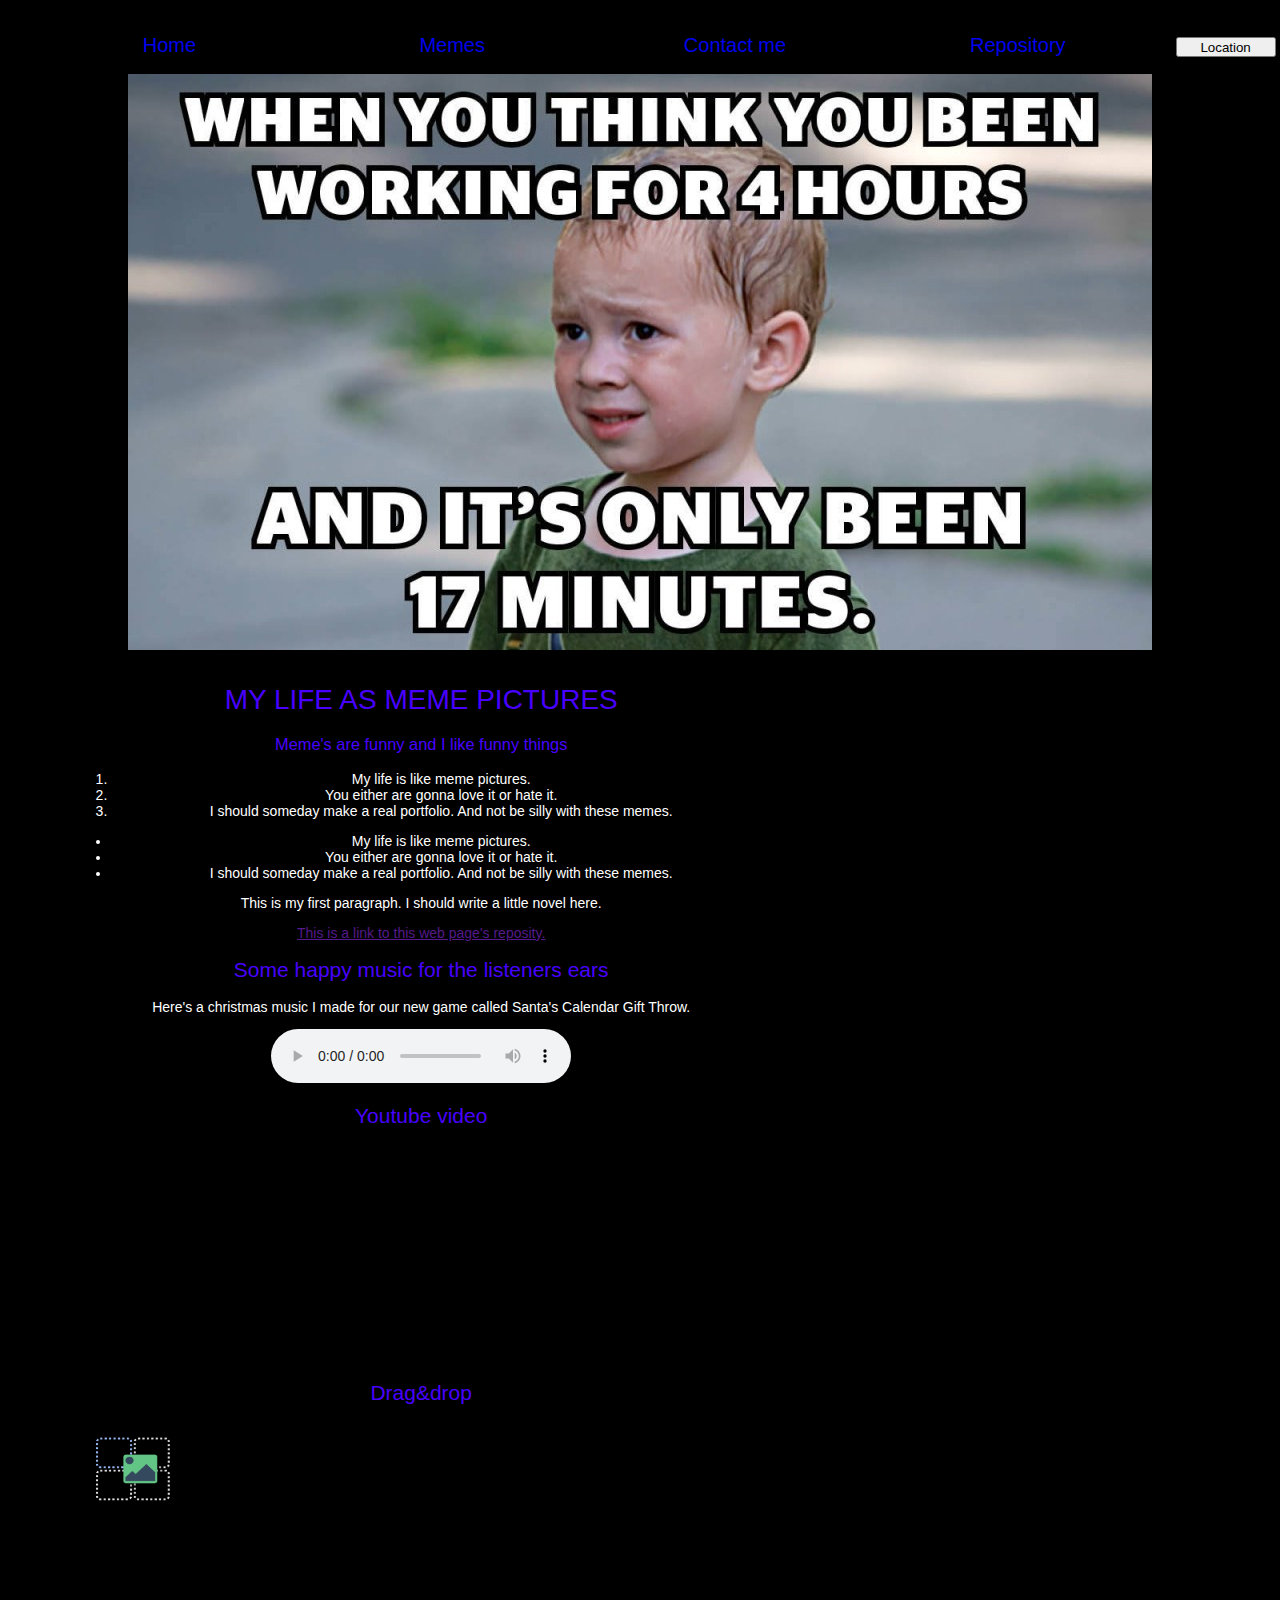
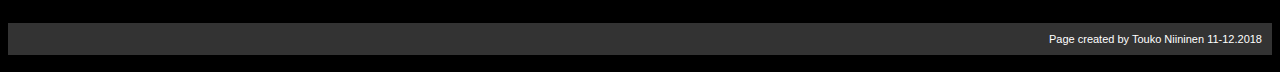
==== commit 852da6cc: "Small style changes." ====
--- a/index.html
+++ b/index.html
@@ -63,18 +63,15 @@
 </head>
 <body>
     <div id="wrap">
-        <div id="topbar">
+        <ul id="topmenu">
+            <li class="active"><a href="#">Home</a></li>
+            <li><a href="#">Memes</a></li>
+            <li><a href="contactme.html">Contact me</a></li>
+            <li><a href="https://github.com/ThogeTG/learning-web">Repository</a></li>
+            <li><button onclick="showLocation()" style="width:100px; height:20px">Location</button></li>
+        </ul>
 
-            <ul id="topmenu">
-                <li class="active"><a href="#">Home</a></li>
-                <li><a href="#">Memes</a></li>
-                <li><a href="contactme.html">Contact me</a></li>
-                <li><a href="https://github.com/ThogeTG/learning-web">Repository</a></li>
-                <li><button onclick="showLocation()"></button>Click</li>
-            </ul>
-
-        </div>
-
+        <p></p>
         <img src="images/meme.jpg" alt="meme picture">
 
         <div id="mainpage">
--- a/css/style.css
+++ b/css/style.css
@@ -1,6 +1,6 @@
-body {
-    /*background-color: mediumvioletred;*/
-    background: #ff6a00 url("https://github.com/ThogeTG/learning-web/blob/master/images/header.jpg?raw=true") repeat-x;
+body 
+{
+    background: #000000 url("https://github.com/ThogeTG/learning-web/blob/master/images/header.jpg?raw=true") repeat-x;
 }
 
 #wrap {
@@ -42,7 +42,7 @@
 
         #topmenu a:hover {
             color: #ffffff;
-            background-color: #B52E10;
+            background-color: #b200ff;
         }
 
 #header {
@@ -59,13 +59,13 @@
 {
     width: 700px;
     float: left;
-    padding: 5px 5px 5px 0px;
+    padding: 1% 5% 1% 5%;
     height: auto
 }
 
 h1, h2, h3 
 {
-    color: #0094ff;
+    color: #4800ff;
     font-weight: normal;
     font-family: Arial, Helvetica, sans-serif;
     text-align: center;
@@ -73,7 +73,7 @@
 
 table, tr, th, td 
 {
-    border: 1px solid #ff0000;
+    border: 2px solid #1c0c62;
     border-collapse: collapse;
     padding: 15px;
     text-align: center;
@@ -90,16 +90,11 @@
     display: table-cell;
 }
 
-canvas
-{
-    border:#666 1px solid;
-}
-
 #div1 {
     width: 100px;
     height: 70px;
     padding: 10px;
-    border: 1px solid #aaaaaa;
+    border: 2px solid #000000;
     display: block;
 }
 
